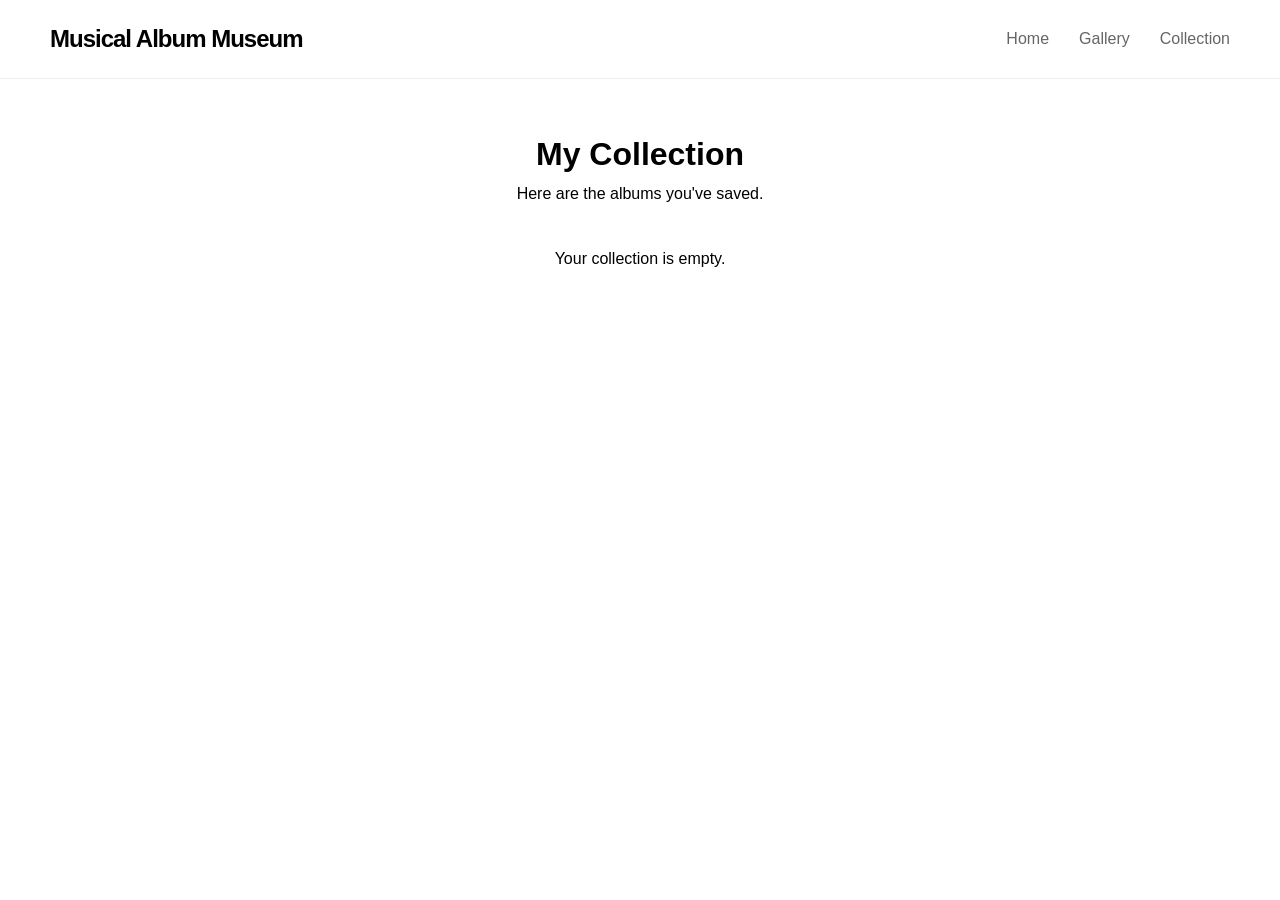
==== cart.html @ f2cf4b85 "I added cart, can cannel the like" ====
<!doctype html>
<html lang="en">
  <head>
    <meta charset="UTF-8" />
    <meta name="viewport" content="width=device-width, initial-scale=1.0" />
    <title>My Collection | Musical Album Museum</title>
    <link rel="stylesheet" href="css/style.css" />
  </head>
  <body>
    <nav class="navbar">
      <div class="logo">Musical Album Museum</div>
      <ul class="nav-links">
        <li><a href="index.html">Home</a></li>
        <li><a href="products.html">Gallery</a></li>
        <li><a href="cart.html">Collection</a></li>
      </ul>
    </nav>

    <header style="text-align: center; padding: 20px">
      <h1>My Collection</h1>
      <p>Here are the albums you've saved.</p>
    </header>

    <main class="product-grid" id="collection-list"></main>

    <script src="js/script.js"></script>
  </body>
</html>
---- css/style.css ----
/* --- Reset and Global Styles --- */
* {
  margin: 0;
  padding: 0;
  box-sizing: border-box;
}
body {
  font-family: sans-serif;
  line-height: 1.6;
}

/* --- Grid layout: 4 columns on desktop, 1 on mobile --- */
.product-grid {
  display: grid;
  grid-template-columns: repeat(4, 1fr);
  gap: 20px;
  padding: 20px;
  max-width: 1200px;
  margin: 0 auto;
}

/* --- Ensure boxes are uniform --- */
.product-item {
  border: 1px solid #ddd;
  border-radius: 8px;
  padding: 15px;
  height: 350px;
  display: flex;
  flex-direction: column;
  align-items: center;
  background: #fff;
  transition: transform 0.2s;
}

/* --- Link Wrapper: No absolute positioning needed here --- */
.product-item a {
  display: block;
  width: 100%;
  height: 250px; /* Fixed height for image area */
  margin-bottom: 10px;
}

.product-item img {
  width: 100%;
  height: 100%;
  object-fit: contain;
  background-color: #f9f9f9;
  display: block;
}

/* --- Favorite Button --- */
.fav-btn {
  background: none;
  border: none;
  font-size: 2rem;
  color: #ccc;
  cursor: pointer;
  margin-top: auto; /* Pushes button to bottom of the box */
}

.fav-btn.active {
  color: #e74c3c;
}

/* Container for detail page */
.detail-container {
  padding: 60px 20px;
  max-width: 900px;
  margin: 0 auto;
}

.detail-content {
  display: flex;
  gap: 50px;
  align-items: flex-start;
}

/* Image styling - Give it a museum-quality shadow */
.detail-img {
  width: 400px;
  height: 400px;
  object-fit: contain;
  box-shadow: 0 10px 30px rgba(0, 0, 0, 0.15);
  border-radius: 8px;
}

.detail-text h1 {
  margin-bottom: 20px;
  font-size: 2.5rem;
}

.description {
  margin-bottom: 30px;
  font-size: 1.1rem;
  color: #666;
}

/* Elegant Button Styling */
.fav-btn-large {
  padding: 15px 30px;
  font-size: 1.2rem;
  background: #f4f4f4;
  border: 2px solid #ddd;
  border-radius: 50px;
  cursor: pointer;
  transition: all 0.3s ease;
}

.fav-btn-large:hover {
  background: #eee;
  border-color: #ccc;
}

.fav-btn-large.active {
  background: #e74c3c;
  color: white;
  border-color: #e74c3c;
}

.back-link {
  margin-top: 30px;
}

.navbar {
  display: flex;
  justify-content: space-between;
  align-items: center;
  padding: 20px 50px;
  background-color: #fff;
  border-bottom: 1px solid #eee;
  margin-bottom: 30px;
}

.logo {
  font-size: 1.5rem;
  font-weight: 800;
  letter-spacing: -1px;
  color: #000;
}

.nav-links {
  display: flex;
  list-style: none;
  gap: 30px;
}

.nav-links a {
  text-decoration: none;
  color: #666;
  font-weight: 500;
  transition: color 0.3s;
}

.nav-links a:hover {
  color: #000;
}
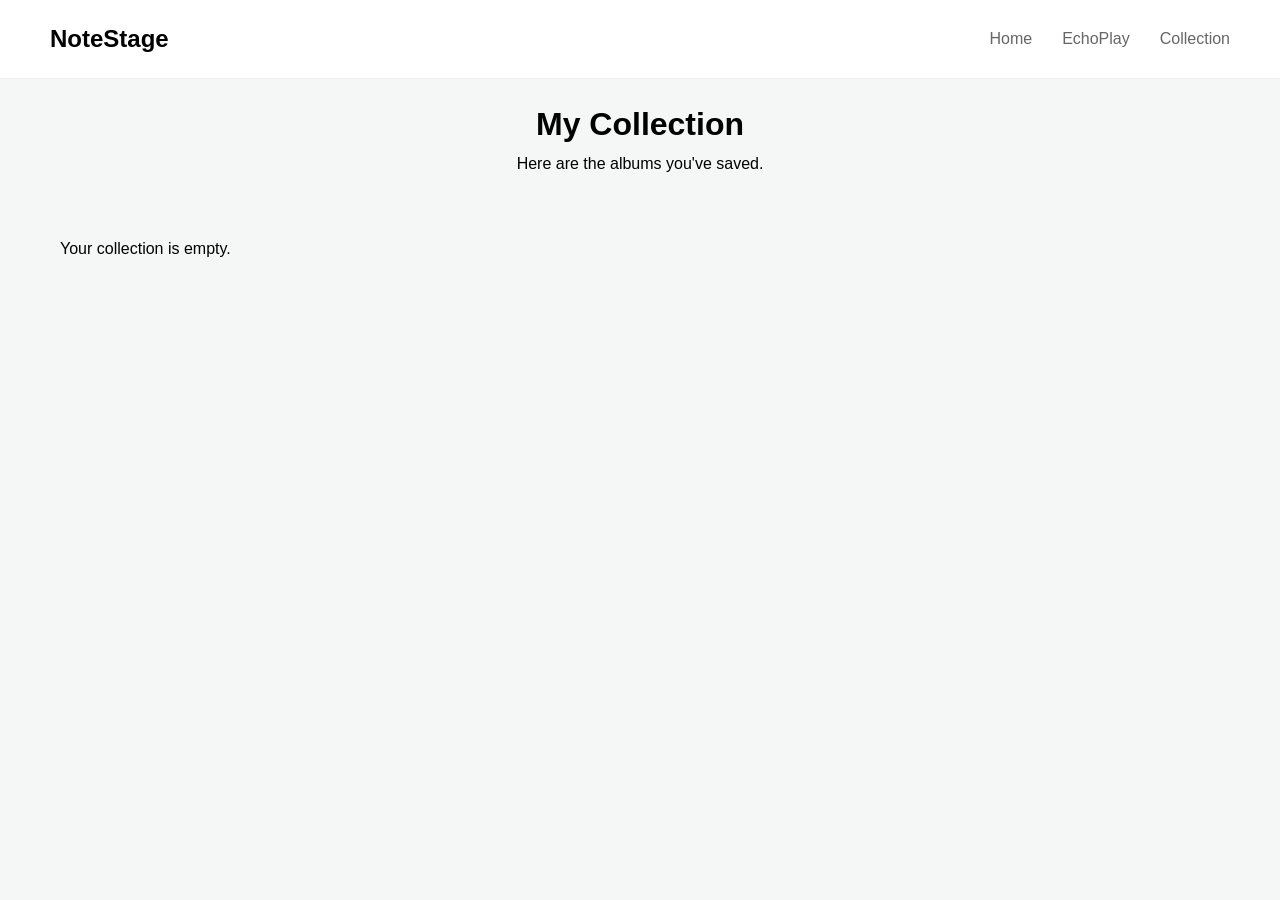
==== commit 1d93b34c: "added price tag" ====
--- a/cart.html
+++ b/cart.html
@@ -3,15 +3,15 @@
   <head>
     <meta charset="UTF-8" />
     <meta name="viewport" content="width=device-width, initial-scale=1.0" />
-    <title>My Collection | Musical Album Museum</title>
+    <title>My Collection | NoteStage</title>
     <link rel="stylesheet" href="css/style.css" />
   </head>
   <body>
     <nav class="navbar">
-      <div class="logo">Musical Album Museum</div>
+      <div class="logo">NoteStage</div>
       <ul class="nav-links">
         <li><a href="index.html">Home</a></li>
-        <li><a href="products.html">Gallery</a></li>
+        <li><a href="products.html">EchoPlay</a></li>
         <li><a href="cart.html">Collection</a></li>
       </ul>
     </nav>
--- a/css/style.css
+++ b/css/style.css
@@ -1,51 +1,97 @@
-/* --- Reset and Global Styles --- */
+/* --- Reset & Base --- */
 * {
   margin: 0;
   padding: 0;
   box-sizing: border-box;
 }
+
 body {
   font-family: sans-serif;
   line-height: 1.6;
-}
-
-/* --- Grid layout: 4 columns on desktop, 1 on mobile --- */
+  background-color: #f4f7f6;
+}
+
+/* --- Navigation Bar --- */
+.navbar {
+  display: flex;
+  justify-content: space-between;
+  align-items: center;
+  padding: 20px 50px;
+  background-color: #fff;
+  border-bottom: 1px solid #eee;
+}
+
+.logo {
+  font-size: 1.5rem;
+  font-weight: 800;
+}
+
+.nav-links {
+  display: flex;
+  list-style: none;
+  gap: 30px;
+}
+
+.nav-links a {
+  text-decoration: none;
+  color: #666;
+}
+
+.EchoPlay-header {
+  text-align: center;
+  padding: 60px 20px;
+  background: linear-gradient(135deg, #6a11cb, #2575fc);
+  color: white;
+  margin-bottom: 30px;
+}
+
+.EchoPlay-header h1 {
+  font-size: 2.5rem;
+  margin-bottom: 10px;
+}
+
 .product-grid {
   display: grid;
   grid-template-columns: repeat(4, 1fr);
   gap: 20px;
   padding: 20px;
   max-width: 1200px;
-  margin: 0 auto;
-}
-
-/* --- Ensure boxes are uniform --- */
+  margin: 20px auto;
+}
+
+/* --- Album Card --- */
 .product-item {
-  border: 1px solid #ddd;
-  border-radius: 8px;
+  border: none;
+  border-radius: 12px;
   padding: 15px;
-  height: 350px;
+  height: 400px;
   display: flex;
   flex-direction: column;
   align-items: center;
-  background: #fff;
-  transition: transform 0.2s;
-}
-
-/* --- Link Wrapper: No absolute positioning needed here --- */
-.product-item a {
-  display: block;
-  width: 100%;
-  height: 250px; /* Fixed height for image area */
-  margin-bottom: 10px;
+  background: #ffffff;
+  transition:
+    transform 0.3s ease,
+    box-shadow 0.3s ease;
+}
+
+.product-item:hover {
+  transform: translateY(-10px);
+  box-shadow: 0 15px 30px rgba(0, 0, 0, 0.15);
 }
 
 .product-item img {
   width: 100%;
-  height: 100%;
-  object-fit: contain;
+  height: 220px;
+  object-fit: cover;
+  border-radius: 8px;
   background-color: #f9f9f9;
-  display: block;
+}
+
+.price {
+  font-size: 1.1rem;
+  font-weight: bold;
+  color: #333;
+  margin-top: 10px;
 }
 
 /* --- Favorite Button --- */
@@ -55,14 +101,14 @@
   font-size: 2rem;
   color: #ccc;
   cursor: pointer;
-  margin-top: auto; /* Pushes button to bottom of the box */
+  margin-top: auto;
 }
 
 .fav-btn.active {
   color: #e74c3c;
 }
 
-/* Container for detail page */
+/* --- Detail Page --- */
 .detail-container {
   padding: 60px 20px;
   max-width: 900px;
@@ -71,86 +117,93 @@
 
 .detail-content {
   display: flex;
-  gap: 50px;
-  align-items: flex-start;
-}
-
-/* Image styling - Give it a museum-quality shadow */
+  gap: 40px;
+}
+
 .detail-img {
   width: 400px;
   height: 400px;
   object-fit: contain;
-  box-shadow: 0 10px 30px rgba(0, 0, 0, 0.15);
   border-radius: 8px;
-}
-
-.detail-text h1 {
-  margin-bottom: 20px;
-  font-size: 2.5rem;
-}
-
-.description {
-  margin-bottom: 30px;
-  font-size: 1.1rem;
-  color: #666;
-}
-
-/* Elegant Button Styling */
+  box-shadow: 0 10px 30px rgba(0, 0, 0, 0.1);
+}
+
+.detail-price {
+  font-size: 1.8rem;
+  color: #e74c3c;
+  font-weight: bold;
+  margin-bottom: 15px;
+  display: block;
+}
+
 .fav-btn-large {
-  padding: 15px 30px;
-  font-size: 1.2rem;
-  background: #f4f4f4;
-  border: 2px solid #ddd;
-  border-radius: 50px;
+  padding: 12px 25px;
+  background-color: #f4f4f4;
+  border: 1px solid #ddd;
+  border-radius: 5px;
   cursor: pointer;
-  transition: all 0.3s ease;
-}
-
-.fav-btn-large:hover {
-  background: #eee;
-  border-color: #ccc;
+  font-size: 1rem;
 }
 
 .fav-btn-large.active {
-  background: #e74c3c;
+  background-color: #e74c3c;
   color: white;
   border-color: #e74c3c;
 }
 
-.back-link {
-  margin-top: 30px;
-}
-
-.navbar {
-  display: flex;
-  justify-content: space-between;
+/* --- Hero Section --- */
+.hero-section {
+  height: 100vh;
+  background-image: url("../img/album9.png");
+  background-size: cover;
+  background-position: center;
+  background-repeat: no-repeat;
+  position: relative;
+}
+
+.hero-overlay {
+  background: rgba(0, 0, 0, 0.5);
+  width: 100%;
+  height: 100%;
+  display: flex;
+  flex-direction: column;
+  justify-content: center;
   align-items: center;
-  padding: 20px 50px;
-  background-color: #fff;
-  border-bottom: 1px solid #eee;
-  margin-bottom: 30px;
-}
-
-.logo {
-  font-size: 1.5rem;
-  font-weight: 800;
-  letter-spacing: -1px;
-  color: #000;
-}
-
-.nav-links {
-  display: flex;
-  list-style: none;
-  gap: 30px;
-}
-
-.nav-links a {
+}
+
+.hero-content {
+  text-align: center;
+  color: #ffffff;
+  max-width: 800px;
+  padding: 20px;
+}
+
+.btn-book {
+  display: inline-block;
+  margin-top: 20px;
+  padding: 12px 35px;
+  border: 2px solid #ffffff;
+  color: #ffffff;
   text-decoration: none;
-  color: #666;
-  font-weight: 500;
-  transition: color 0.3s;
-}
-
-.nav-links a:hover {
-  color: #000;
-}
+  font-weight: bold;
+  letter-spacing: 2px;
+}
+
+@media (max-width: 992px) {
+  .product-grid {
+    grid-template-columns: repeat(2, 1fr);
+  }
+}
+
+@media (max-width: 600px) {
+  .product-grid {
+    grid-template-columns: 1fr;
+    padding: 10px;
+  }
+
+  .navbar {
+    padding: 15px;
+    flex-direction: column;
+    gap: 15px;
+  }
+}
